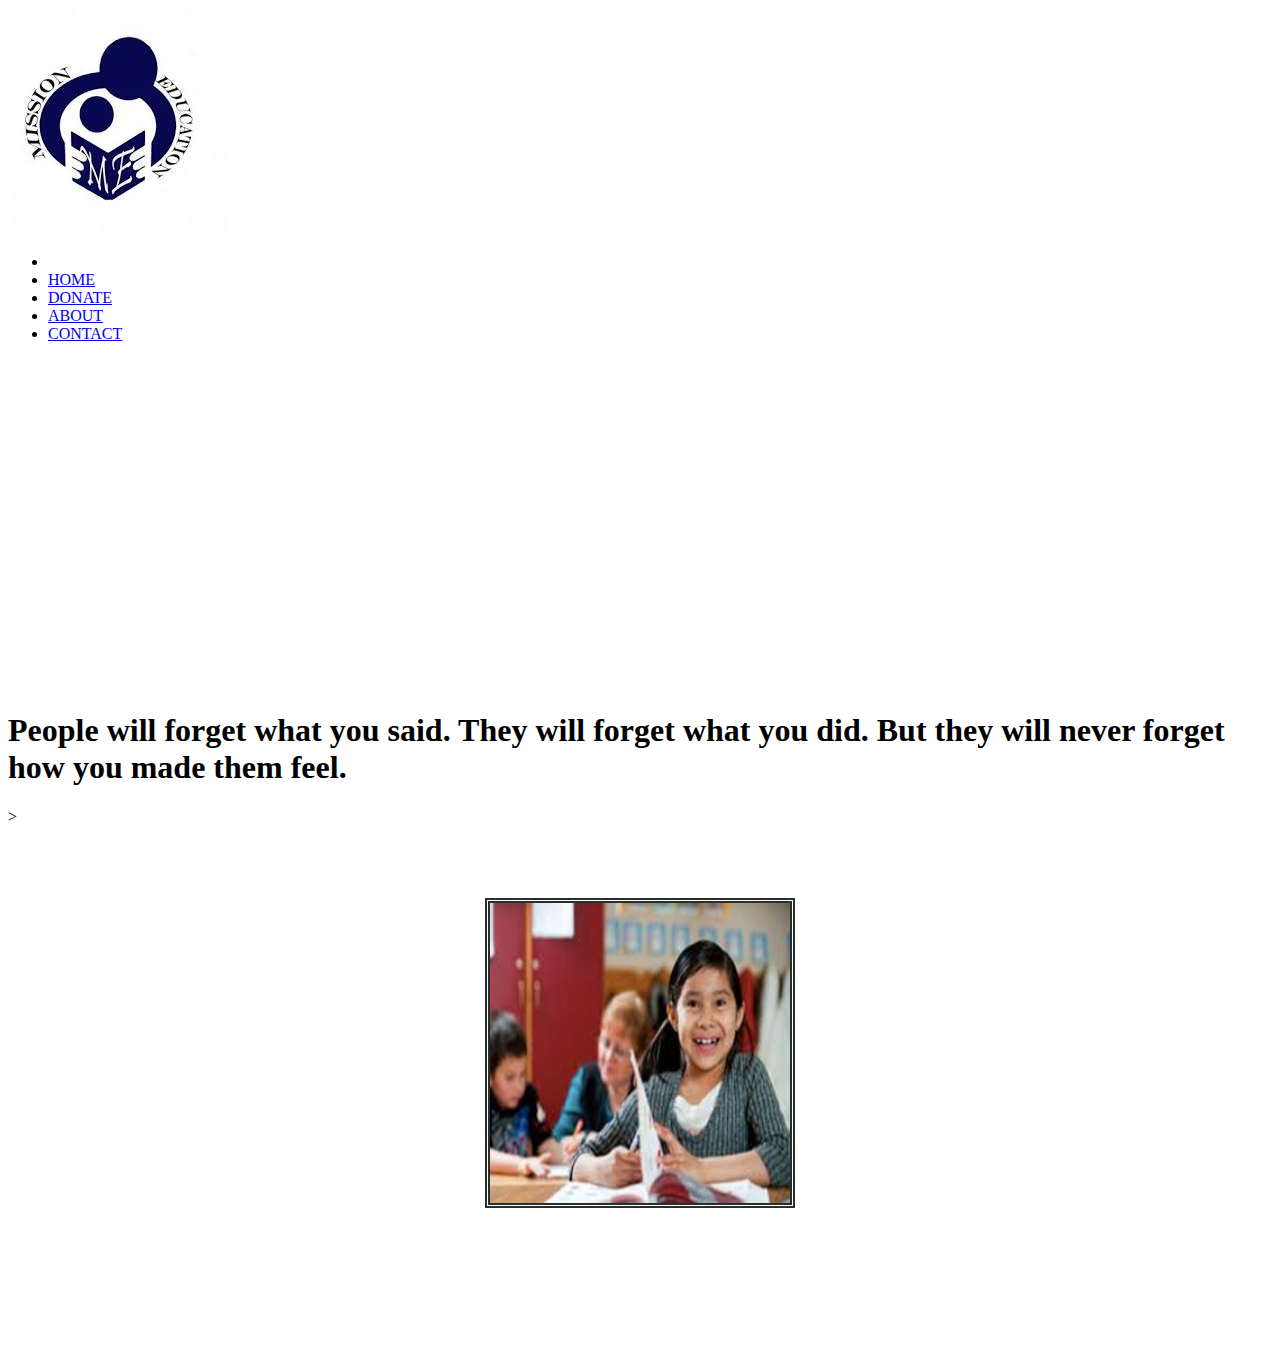
==== donate.html @ 86dec2c5 "payment integration" ====
<!DOCTYPE html>
<html lang="en">
<head>
	<meta charset="UTF-8">
	<title>MISSION EDUCATION</title>
	<link rel="stylesheet" href="donatestyle.css">
</head>
<body>
    <div class="wrapper">
        <nav class="navbar">
            <img class="logo" src="logo1.jpg" href="index.html">
            <ul>
                <li><li><a href="index.html">HOME</a></li>
                <li><a class="active" href="donate.html">DONATE</a></li>
                <li><a href="about.html">ABOUT</a></li>
                <li><a href="contact.html">CONTACT</a></li></li>
            </ul>
        </nav>
        <br><br>

		

        <div class="center"><h1><br><br><br><br><br><br><br><br>People will forget what you said. They will forget what you did. But they will never forget how you made them feel.</h1></div>
			><br><br><br><br><br>
			<center>
				<img style="border:5px double rgb(40, 46, 42);" src="donatein.jpg" width="300" height="300">
			</center>
			<br><br><br><br><br><br><br>
            <div style="text-align: center; margin: 2rem;">
                <form><script src="https://checkout.razorpay.com/v1/payment-button.js" data-payment_button_id="pl_GuLLCvT9k6Z1Ex" async> </script> </form>
					
			</div>
		</div>  
</body>
</html>
    </div>
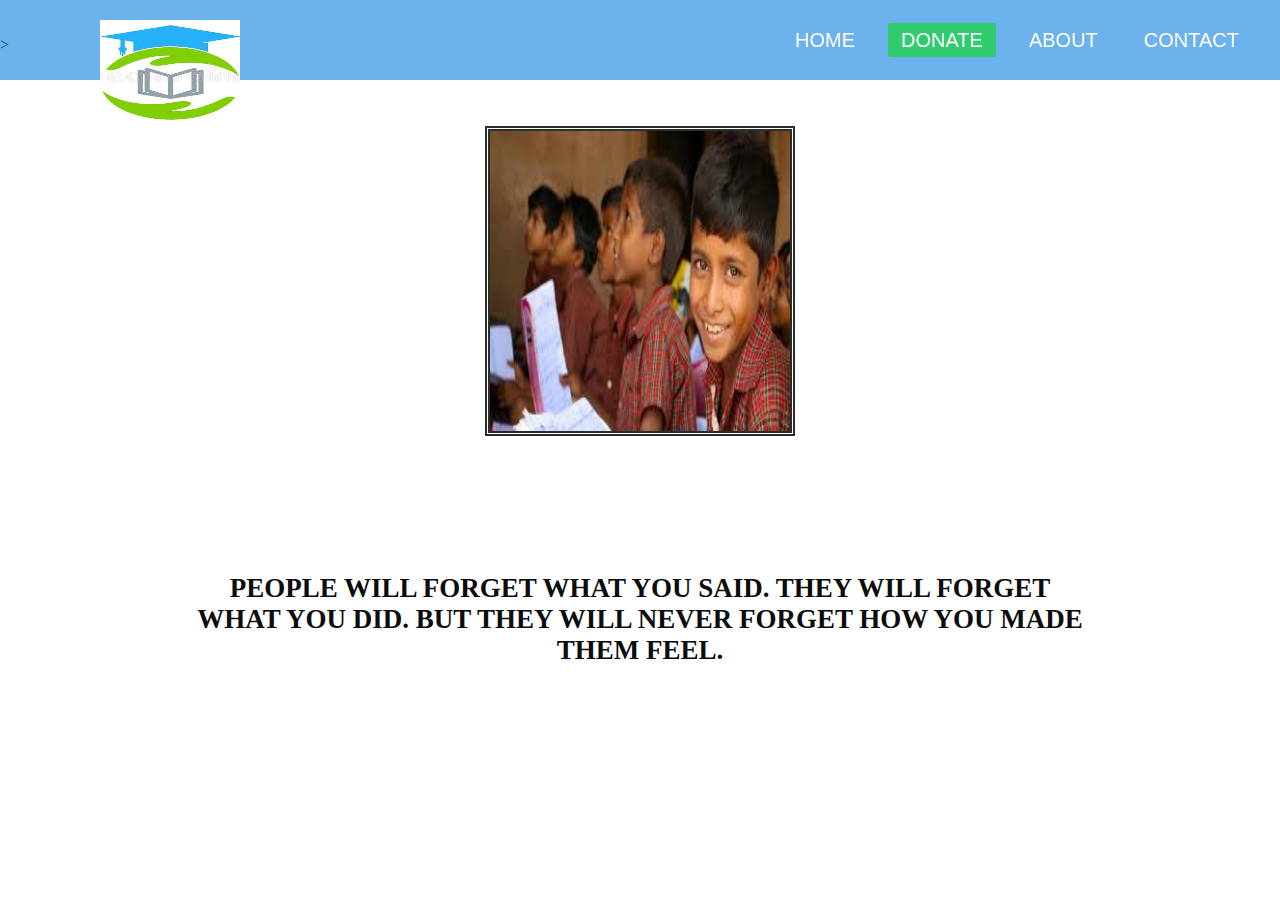
==== commit 35ed428b: "final commit" ====
--- a/donate.html
+++ b/donate.html
@@ -8,7 +8,7 @@
 <body>
     <div class="wrapper">
         <nav class="navbar">
-            <img class="logo" src="logo1.jpg" href="index.html">
+            <img class="logo" src="logo.jpg" href="index.html">
             <ul>
                 <li><li><a href="index.html">HOME</a></li>
                 <li><a class="active" href="donate.html">DONATE</a></li>
@@ -23,7 +23,7 @@
         <div class="center"><h1><br><br><br><br><br><br><br><br>People will forget what you said. They will forget what you did. But they will never forget how you made them feel.</h1></div>
 			><br><br><br><br><br>
 			<center>
-				<img style="border:5px double rgb(40, 46, 42);" src="donatein.jpg" width="300" height="300">
+				<img style="border:5px double rgb(40, 46, 42);" src="bg1.jpg" width="300" height="300">
 			</center>
 			<br><br><br><br><br><br><br>
             <div style="text-align: center; margin: 2rem;">
--- a/donatestyle.css
+++ b/donatestyle.css
@@ -0,0 +1,85 @@
+@import url('https://fonts.googleapis.com/css?family=Roboto:700&display=swap');
+* {
+  padding: 0;
+  margin: 0;
+}
+.wrapper {
+  background: url(greyy.jpg) no-repeat;
+  background-size: cover;
+  height: 100vh;
+}
+.navbar {
+  position: fixed;
+  height: 80px;
+  width: 100%;
+  top: 0;
+  left: 0;
+  background: rgba(5, 126, 224, 0.589);
+}
+.navbar .logo {
+  width: 140px;
+  height: 100px;
+  padding: 20px 100px;
+}
+.navbar ul {
+  float: right;
+  margin-right: 20px;
+}
+.navbar ul li {
+  list-style: none;
+  margin: 0 8px;
+  display: inline-block;
+  line-height: 80px;
+}
+.navbar ul li a {
+  font-size: 20px;
+  font-family: 'Comic Sans MS', cursive, sans-serif;
+  color: white;
+  padding: 6px 13px;
+  text-decoration: none;
+  transition: 0.4s;
+}
+.navbar ul li a.active,
+.navbar ul li a:hover {
+  background: rgba(5, 224, 23, 0.589);
+  border-radius: 2px;
+}
+.wrapper .center {
+  position: absolute;
+  left: 50%;
+  top: 55%;
+  transform: translate(-50%, -50%);
+  font-family: sans-serif;
+  user-select: none;
+}
+.center h1 {
+  color: #0c0c0c;
+  font-size: 27px;
+  font-family: 'sans-serif';
+  text-transform: uppercase;
+  width: 900px;
+  font-weight: bold;
+  text-align: center;
+}
+.center .buttons {
+  margin: 35px 280px;
+}
+.buttons button {
+  height: 50px;
+  width: 150px;
+  font-size: 18px;
+  font-weight: 600;
+  color: #ffb3b3;
+  background: rgb(0, 255, 98);
+  outline: none;
+  cursor: pointer;
+  border: 1px solid #29cc00;
+  border-radius: 25px;
+  transition: 0.4s;
+}
+.buttons .btn2 {
+  margin-left: 25px;
+}
+.buttons button:hover {
+  background: #00cc33;
+}
